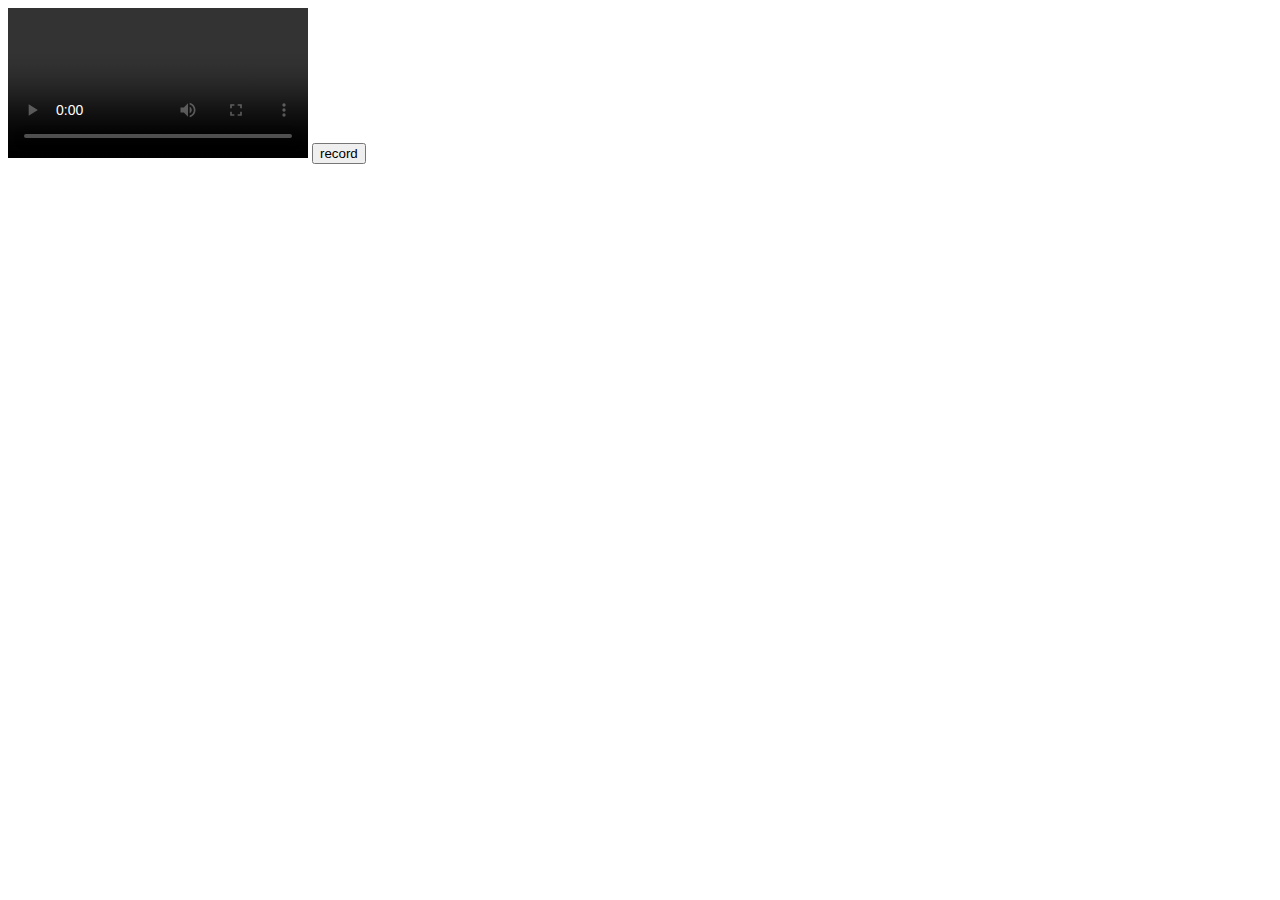
==== index.html @ 299a91d2 "till video recording" ====
<!DOCTYPE html>
<html lang="en">
<head>
    <meta charset="UTF-8">
    <meta http-equiv="X-UA-Compatible" content="IE=edge">
    <meta name="viewport" content="width=device-width, initial-scale=1.0">
    <title>Document</title>
</head>
<body>
    <video controls autoplay></video>
     
    <button id=button value="record">record</button>
    <script src="script.js"></script>
</body>
</html>
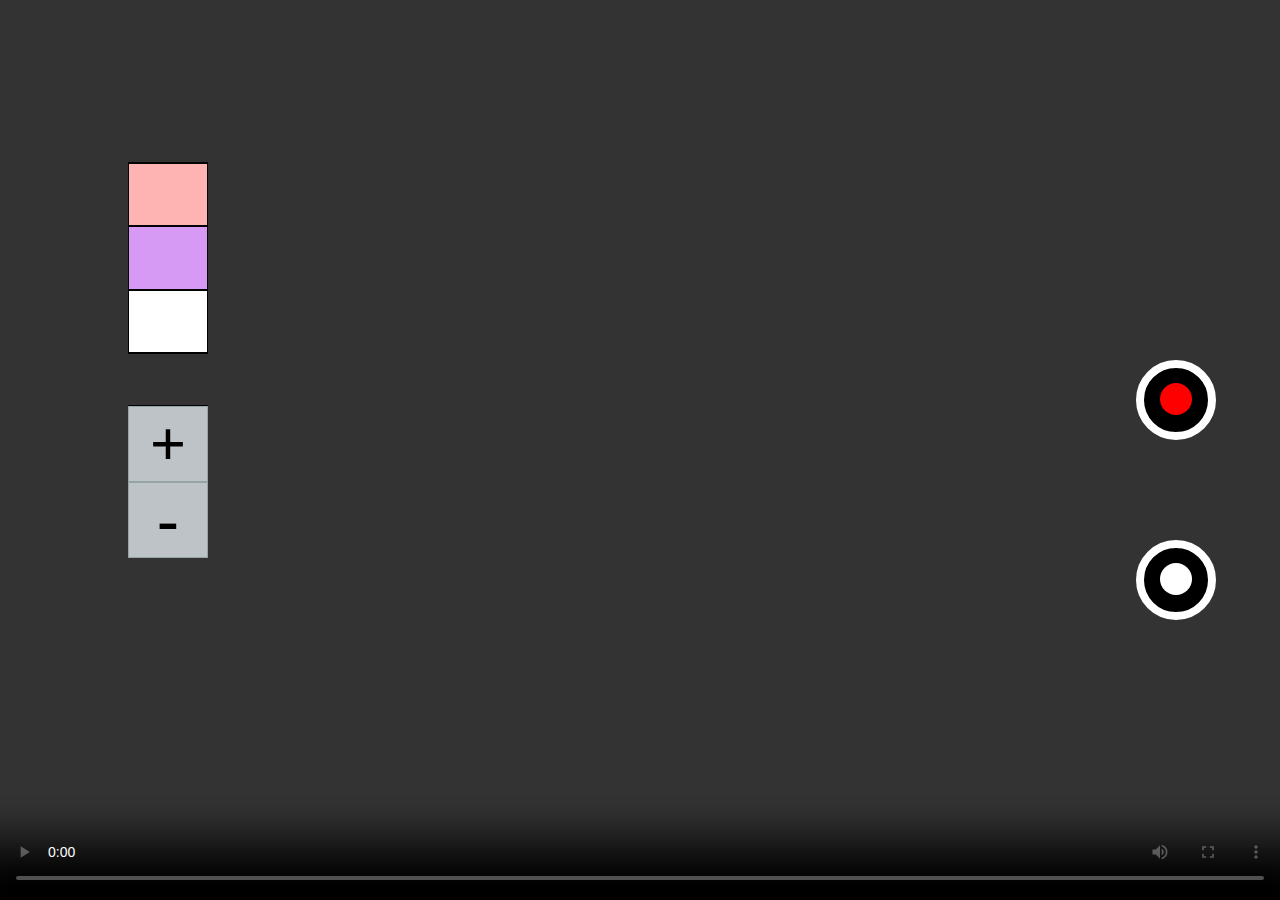
==== commit e4d9fb58: "filters implemented" ====
--- a/index.html
+++ b/index.html
@@ -5,11 +5,27 @@
     <meta http-equiv="X-UA-Compatible" content="IE=edge">
     <meta name="viewport" content="width=device-width, initial-scale=1.0">
     <title>Document</title>
+    <link rel="stylesheet" href="style.css">
+    <link rel="stylesheet" href="https://fonts.googleapis.com/icon?family=Material+Icons">
 </head>
 <body>
-    <video controls autoplay></video>
-     
-    <button id=button value="record">record</button>
+    <div class="video-container">
+        <video  controls autoplay></video>
+      
+    </div>
+    
+    <button  id="record"><span></span></button>
+    <button id="capture" ><span ></span></button>
+    <div class="filters">
+        <div class="filter" style="background-color:#ff383860"></div>
+        <div class="filter" style="background-color:#c46cf0b0"></div>
+        <div class="filter"></div>
+    </div>
+    <div class="zoom">
+        <div class="in">+</div>
+        <div class="out">-</div>
+    </div>
+
     <script src="script.js"></script>
 </body>
 </html>--- a/style.css
+++ b/style.css
@@ -0,0 +1,136 @@
+body{
+    margin: 0;
+}
+*
+{
+    box-sizing: border-box;
+}
+.video-container{
+    overflow: hidden;
+    height: 100vh;
+    width:100vw;
+    background-color: black;
+} 
+video
+{
+    height: 100%;
+    width: 100%;
+}
+button
+{
+    border-radius: 50%;
+    height: 5rem;
+    width:5rem;
+    position: fixed;
+    border: 8px solid white;
+    background-color: black;
+    right:4rem;
+    z-index: 3;
+    
+}
+#record
+{
+    top: 40vh;
+}
+#capture
+{
+    top:60vh
+}
+span
+{   
+    display: inline-block;
+    height: 2rem ;
+    background-color: white;
+    width: 2rem;
+    border-radius: 50%;
+}
+#record span
+{
+    background-color:red;  
+}
+.filters
+{
+    height: 12rem;
+    width:5rem;
+    border: 1px solid black;
+    position: fixed;
+    top:18vh;
+    left: 10vw;
+    background-color: white;
+    display: flex;
+    flex-direction: column;
+    align-items: center;
+    z-index: 3;
+}
+.filter{
+    border: 1px solid black;
+  
+     width:5rem; 
+    flex-grow:1;/*it will devide the parent space in its given value */
+    background-image: url("pic.jpg");
+    background-size: cover;
+    background-blend-mode: color-burn;
+}
+.zoom
+{
+    height: 8rem;
+    width:5rem;
+    border: 1px solid black;
+    position: fixed;
+    top:45vh;
+    left: 10vw;
+    background-color: white;
+    display: flex;
+    flex-direction: column;
+    align-items: center;
+    z-index: 3;  
+}
+.in,.out
+{
+    border: 1px solid #95a5a6;
+    width: 5rem;
+    flex-grow: 1;
+    background-color: #bdc3c7;
+    font-size: 4rem;
+    display: flex;
+    justify-content: center;
+    font-weight: bold;
+   
+}
+.capture-animation
+{
+ 
+animation:shrinkdown ;
+animation-duration: 1s;
+animation-iteration-count: infinite;
+}
+.record-animation
+{
+ 
+animation:shrinkdown ;
+animation-duration: 1s;
+animation-iteration-count: infinite;
+}
+.filter-div
+{
+    height: 100vh;
+    width: 100vw;
+    position: fixed;
+    top: 0;
+}
+
+@keyframes shrinkdown
+{
+    0%
+   {
+       transform: scale(1);
+   }
+   50%
+   {
+       transform: scale(0.5);
+   }
+   100%
+   {
+       transform: scale(1);
+   }
+}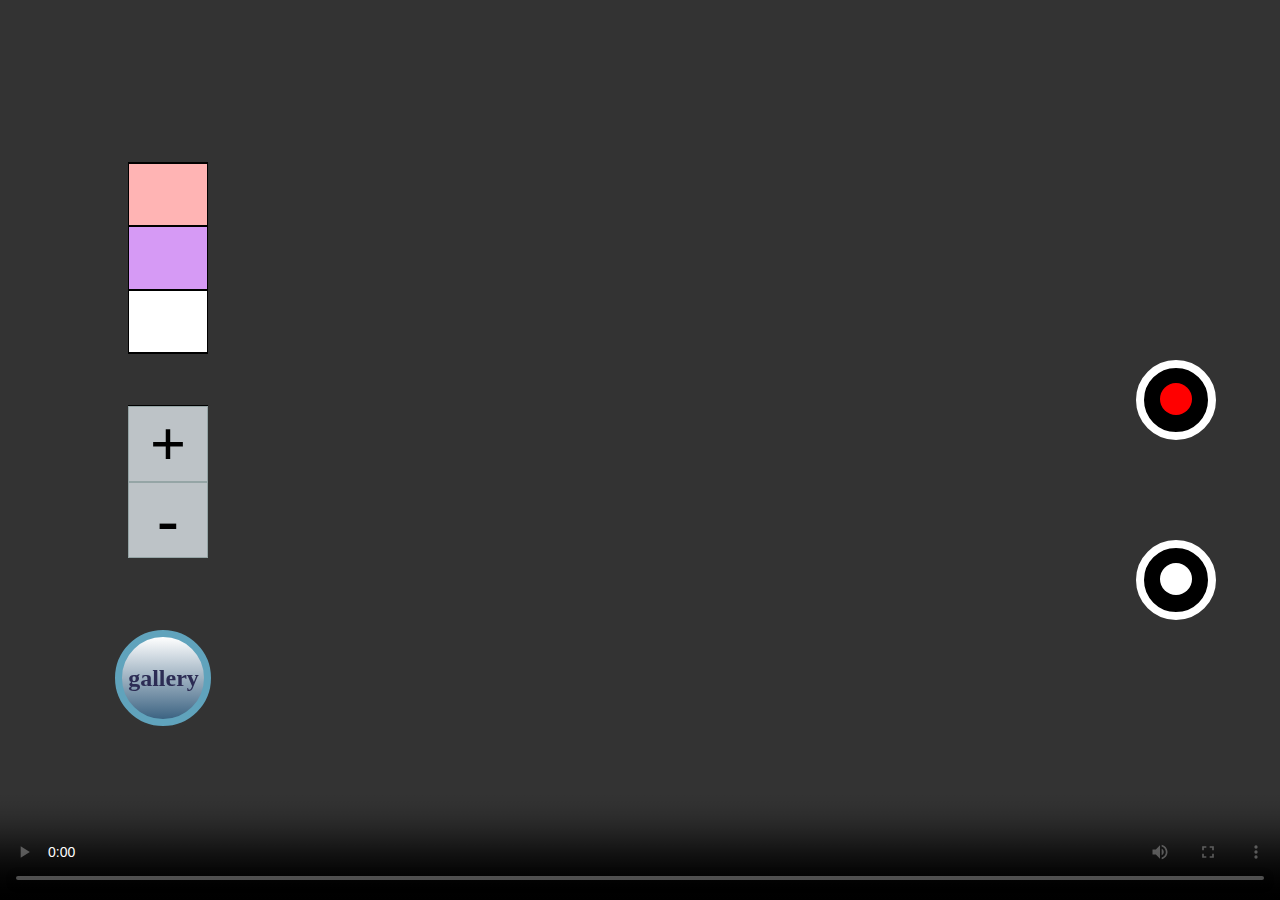
==== commit 78bdc8c2: "gallery implemented" ====
--- a/index.html
+++ b/index.html
@@ -10,7 +10,7 @@
 </head>
 <body>
     <div class="video-container">
-        <video  controls autoplay></video>
+        <video style="transform: scale(1);"  controls autoplay></video>
       
     </div>
     
@@ -22,10 +22,11 @@
         <div class="filter"></div>
     </div>
     <div class="zoom">
-        <div class="in">+</div>
+        <div class="in" >+</div>
         <div class="out">-</div>
     </div>
-
+     <button id="gallery">gallery</button>
+     <script src="dbscript.js"></script>
     <script src="script.js"></script>
 </body>
 </html>--- a/style.css
+++ b/style.css
@@ -95,7 +95,7 @@
     display: flex;
     justify-content: center;
     font-weight: bold;
-   
+    cursor: pointer;
 }
 .capture-animation
 {
@@ -119,6 +119,23 @@
     top: 0;
 }
 
+#gallery
+{
+    top:70vh;
+    left: 9vw;
+    border-radius: 50%;
+    /* background-color:#3c6382; */
+    border: 7px solid #60a3bc;
+    color:#2c2c54;
+    cursor:pointer;
+    font-size: 1.5rem;
+    width: 6rem;
+    height: 6rem;
+    font-weight: bold;
+    font-family: Snell Roundhand, cursive;
+    background-image: linear-gradient(white,#3c6382);
+}
+
 @keyframes shrinkdown
 {
     0%
